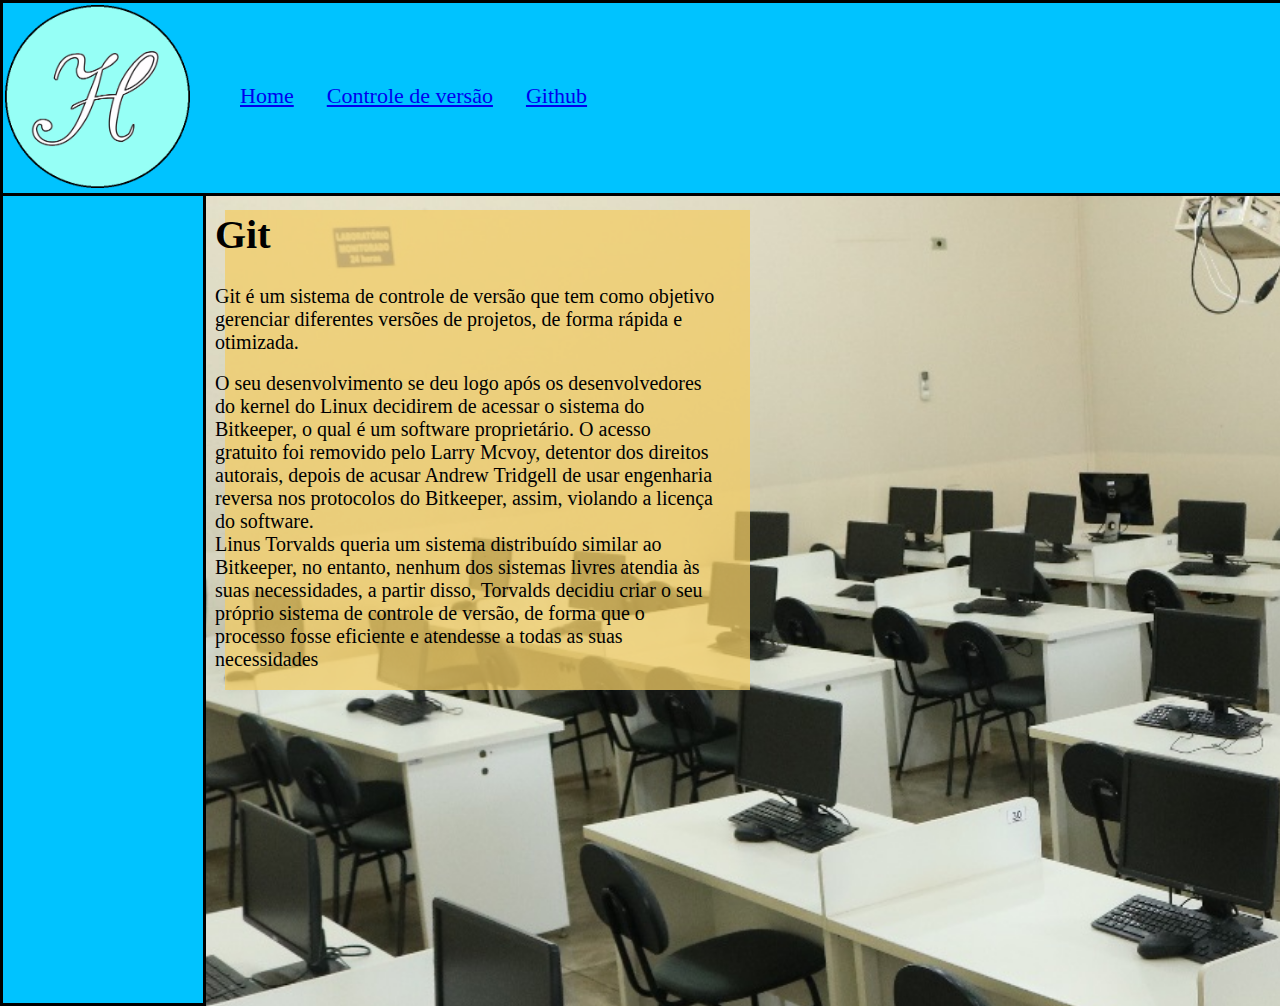
==== git.html @ 61ca38d2 "adicionando arquivos" ====
<!DOCTYPE html>
<html lang="pt-br">
    <head>
        <meta charset=UTF-8>
        <link href="style.css" rel="stylesheet" />
        <Title>Introdução a Controle de Versão</Title>
    </head>
    <body>
        <div id="backgroundIM"></div>

        <div id="leftbar"></div>
        <div id="topbar"></div>
        <div id="home"><img src="h.png" width="185" height="183"></div>

        <div id="fundo_do_texto_git1"></div>

        <div id="links">
            <a href="main.html">Home</a> &emsp;
            <a href="git.html">Controle de versão</a> &emsp;
            <a href="github.html">Github</a>
        </div>

        <div id="texto"><h1>Git</h1></div>
        <div id="texto">Git é um sistema de controle de versão que tem como objetivo gerenciar diferentes versões de projetos, de forma rápida e otimizada.</div>
        <br>
        <div id="texto">O seu desenvolvimento se deu logo após os desenvolvedores do kernel do Linux decidirem de acessar o sistema do Bitkeeper, o qual é um software proprietário. O acesso gratuito foi removido pelo Larry Mcvoy, detentor dos direitos autorais, depois de acusar Andrew Tridgell de usar engenharia reversa nos protocolos do Bitkeeper, assim, violando a licença do software.</div>
        <div id="texto">Linus Torvalds queria um sistema distribuído similar ao Bitkeeper, no entanto, nenhum dos sistemas livres atendia às suas necessidades, a partir disso, Torvalds decidiu criar o seu próprio sistema de controle de versão, de forma que o processo fosse eficiente e atendesse a todas as suas necessidades</div>
    </body>
</html>
---- style.css ----
body {
    background-image: url('laboratorio.jpeg');
    background-size: 2400px;
}

div#links {
    max-width: 600px;
    font-size: 22px;
    color:black;
    padding: 0;
    margin: 0 auto;
    position: relative;
    top: 75px;
    right: 100px;
}

div#texto {
    max-width: 500px;
    font-size: 20px;
    padding: 0;
    margin: 0 auto;
    position: relative;
    top: 150px;
    right: 175px;
}

div#textoD {
    max-width: 500px;
    font-size: 20px;
    padding: 0;
    margin: 0 auto;
    position: relative;
    top: -160px;
    left: 400px;
}

div#fundo_do_texto_home {
    width: 525px;
    height: 180px;
    padding: 0;
    margin: 0 auto;
    position: absolute;
    top: 210px;
    left: 225px;
    background-color: rgb(241, 204, 101);
    opacity: 0.75;
}

div#fundo_do_texto_git1 {
    width: 525px;
    height: 480px;
    padding: 0;
    margin: 0 auto;
    position: absolute;
    top: 210px;
    left: 225px;
    background-color: rgb(241, 204, 101);
    opacity: 0.75;
}

div#fundo_do_texto_github {
    width: 525px;
    height: 250px;
    padding: 0;
    margin: 0 auto;
    position: absolute;
    top: 210px;
    left: 225px;
    background-color: rgb(241, 204, 101);
    opacity: 0.75;
}

div#fundo_do_texto_gitcomandos {
    width: 525px;
    height: 1090px;
    padding: 0;
    margin: 0 auto;
    position: absolute;
    top: 210px;
    left: 800px;
    background-color: rgb(241, 204, 101);
    opacity: 0.75;
}

div#video {
    padding: 0;
    margin: 0 auto;
    position: absolute;
    top: 500px;
    left: 235px;
}

div#home {
    padding: 0;
    margin: 0 auto;
    position: absolute;
    top: 5px;
    left: 5px;
}

div#leftbar {
    width: 200px;
    height: 1000px;
    padding: 0;
    background-color: rgb(0, 195, 255);
    margin: 0 auto;
    position: absolute;
    top: 0px;
    left: 0;
    border: solid;
}

div#leftbarGh {
    width: 200px;
    height: 1500px;
    padding: 0;
    background-color: rgb(0, 195, 255);
    margin: 0 auto;
    position: absolute;
    top: 0px;
    left: 0;
    border: solid;
}

div#topbar {
    width: 1343px;
    height: 190px;
    padding: 0;
    background-color: rgb(0, 195, 255);
    margin: 0 auto;
    position: absolute;
    top: 0px;
    left: 0;
    border: solid;
}

div#bottombar {
    width: 1343px;
    height: 160px;
    padding: 0;
    background-color: rgb(0, 195, 255);
    margin: 0 auto;
    position: absolute;
    top: 1340px;
    left: 0;
    border: solid;
}
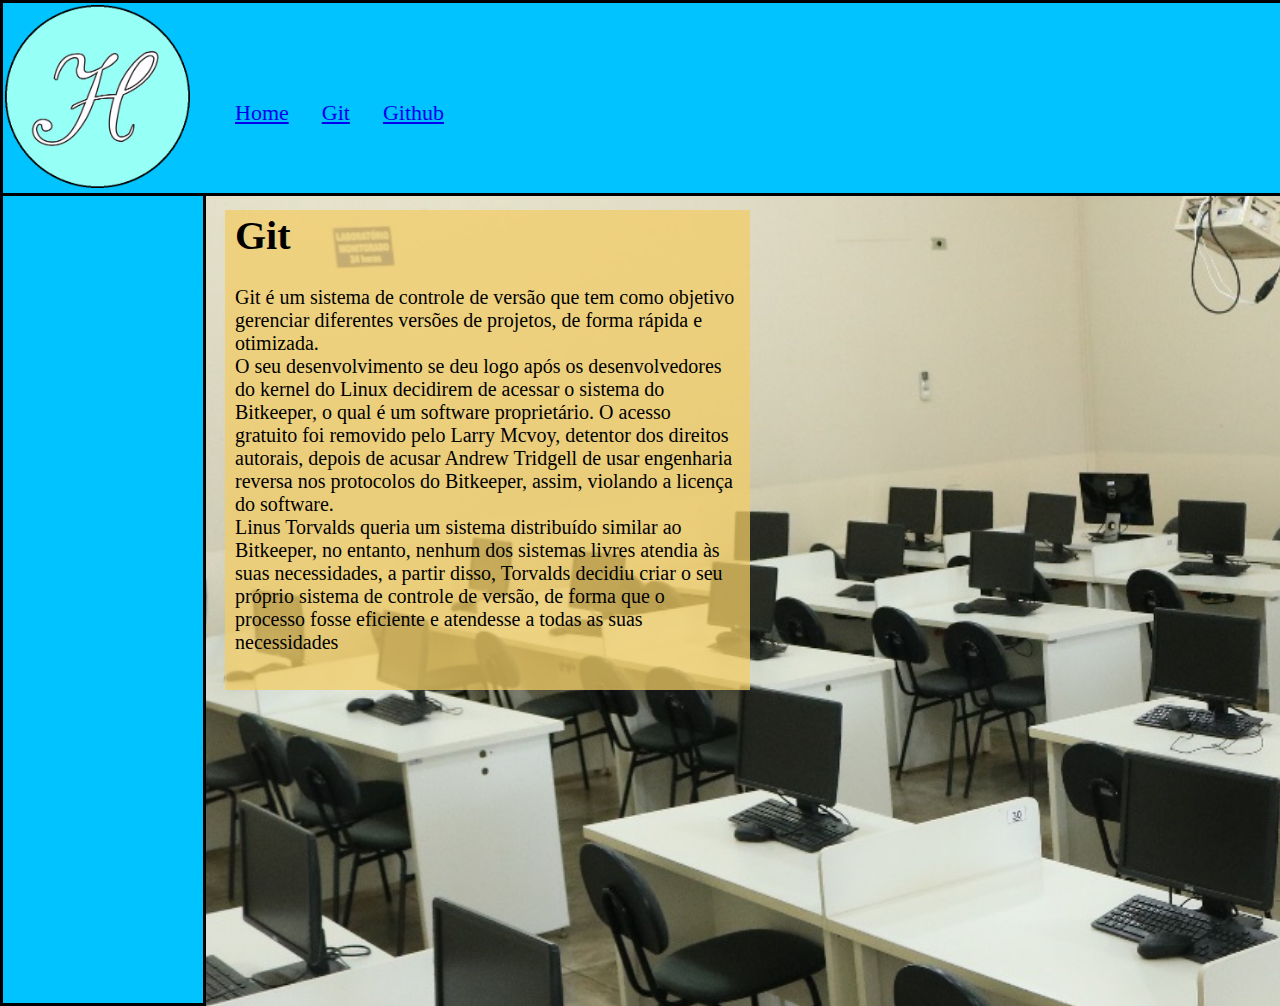
==== commit f806d756: "ajustes no código" ====
--- a/git.html
+++ b/git.html
@@ -15,15 +15,14 @@
         <div id="fundo_do_texto_git1"></div>
 
         <div id="links">
-            <a href="main.html">Home</a> &emsp;
-            <a href="git.html">Controle de versão</a> &emsp;
+            <a href="index.html">Home</a> &emsp;
+            <a href="git.html">Git</a> &emsp;
             <a href="github.html">Github</a>
         </div>
 
-        <div id="texto"><h1>Git</h1></div>
-        <div id="texto">Git é um sistema de controle de versão que tem como objetivo gerenciar diferentes versões de projetos, de forma rápida e otimizada.</div>
-        <br>
-        <div id="texto">O seu desenvolvimento se deu logo após os desenvolvedores do kernel do Linux decidirem de acessar o sistema do Bitkeeper, o qual é um software proprietário. O acesso gratuito foi removido pelo Larry Mcvoy, detentor dos direitos autorais, depois de acusar Andrew Tridgell de usar engenharia reversa nos protocolos do Bitkeeper, assim, violando a licença do software.</div>
-        <div id="texto">Linus Torvalds queria um sistema distribuído similar ao Bitkeeper, no entanto, nenhum dos sistemas livres atendia às suas necessidades, a partir disso, Torvalds decidiu criar o seu próprio sistema de controle de versão, de forma que o processo fosse eficiente e atendesse a todas as suas necessidades</div>
+        <div id="texto"><h1>Git</h1>
+            Git é um sistema de controle de versão que tem como objetivo gerenciar diferentes versões de projetos, de forma rápida e otimizada.<br>
+            O seu desenvolvimento se deu logo após os desenvolvedores do kernel do Linux decidirem de acessar o sistema do Bitkeeper, o qual é um software proprietário. O acesso gratuito foi removido pelo Larry Mcvoy, detentor dos direitos autorais, depois de acusar Andrew Tridgell de usar engenharia reversa nos protocolos do Bitkeeper, assim, violando a licença do software.<br>
+            Linus Torvalds queria um sistema distribuído similar ao Bitkeeper, no entanto, nenhum dos sistemas livres atendia às suas necessidades, a partir disso, Torvalds decidiu criar o seu próprio sistema de controle de versão, de forma que o processo fosse eficiente e atendesse a todas as suas necessidades</div>
     </body>
 </html>--- a/style.css
+++ b/style.css
@@ -9,9 +9,9 @@
     color:black;
     padding: 0;
     margin: 0 auto;
-    position: relative;
-    top: 75px;
-    right: 100px;
+    position: absolute;
+    top: 100px;
+    left: 235px;
 }
 
 div#texto {
@@ -19,9 +19,9 @@
     font-size: 20px;
     padding: 0;
     margin: 0 auto;
-    position: relative;
-    top: 150px;
-    right: 175px;
+    position: absolute;
+    top: 185px;
+    left: 235px;
 }
 
 div#textoD {
@@ -29,9 +29,9 @@
     font-size: 20px;
     padding: 0;
     margin: 0 auto;
-    position: relative;
-    top: -160px;
-    left: 400px;
+    position: absolute;
+    top: 185px;
+    left: 820px;
 }
 
 div#fundo_do_texto_home {
